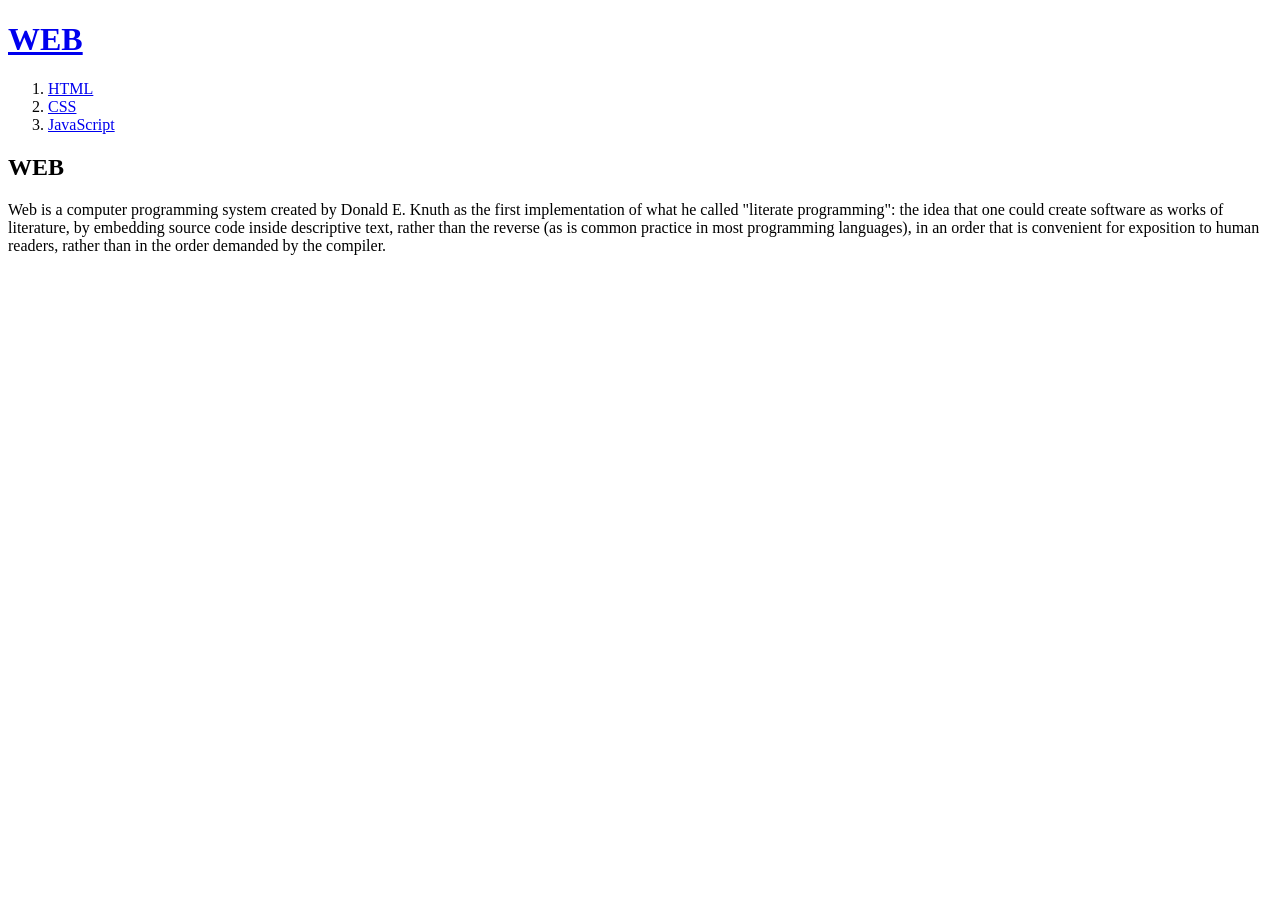
==== index.html @ 6e4d4de3 "HTML" ====
<!DOCTYPE html>
<html>
	<head>
		<title>WEB1 - Welcome</title>
		<meta charset="utf-8">
	</head>
	<body>
		<h1><a href="index.html">WEB</a></h1>
		<ol>
			<li><a href="1.html">HTML</a></li>
			<li><a href="2.html">CSS</a></li>
			<li><a href="3.html">JavaScript</a></li>
		</ol>
		<h2>WEB</h2>
		<p>
			Web is a computer programming system created by Donald E. 
			Knuth as the first implementation of what he called "literate programming": 
			the idea that one could create software as works of literature, by embedding 
			source code inside descriptive text, rather than the reverse (as is common 
			practice in most programming languages), in an order that is convenient for 
			exposition to human readers, rather than in the order demanded by the compiler.
		</p>
	</body>
</html>
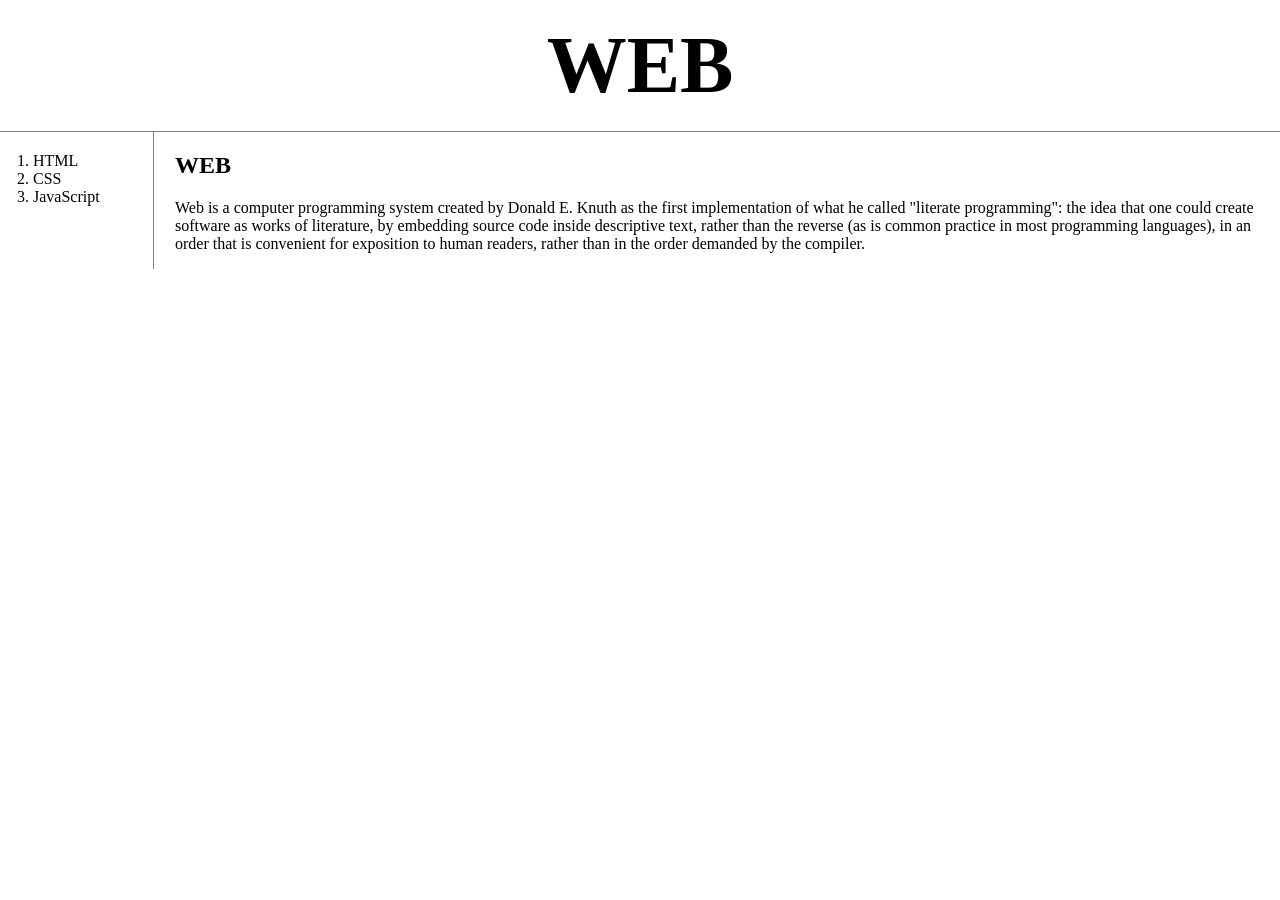
==== commit fd5ef049: "CSS : Reuse" ====
--- a/index.html
+++ b/index.html
@@ -3,14 +3,17 @@
 	<head>
 		<title>WEB1 - Welcome</title>
 		<meta charset="utf-8">
+		<link rel="stylesheet" href="style.css">
 	</head>
 	<body>
 		<h1><a href="index.html">WEB</a></h1>
+		<div id="grid">
 		<ol>
 			<li><a href="1.html">HTML</a></li>
 			<li><a href="2.html">CSS</a></li>
 			<li><a href="3.html">JavaScript</a></li>
 		</ol>
+		<div id="article">
 		<h2>WEB</h2>
 		<p>
 			Web is a computer programming system created by Donald E. 
@@ -20,5 +23,7 @@
 			practice in most programming languages), in an order that is convenient for 
 			exposition to human readers, rather than in the order demanded by the compiler.
 		</p>
+		</div>
+		</div>
 	</body>
 </html>
--- a/style.css
+++ b/style.css
@@ -0,0 +1,41 @@
+			body {
+				margin: 0;
+			}
+			a {
+				color: black;
+				text-decoration: none;
+			}
+			h1 {
+				font-size: 80px;
+				text-align: center; 
+				border-bottom: 1px solid gray;
+				margin: 0;
+				padding: 20px;
+			}
+			ol {
+				border-right: 1px solid gray;
+				width: 100px;
+				margin: 0;
+				padding: 20px;
+			}
+			#grid {
+				display: grid;
+				grid-template-columns: 150px 1fr;
+			}
+			#grid ol {
+				padding-left: 33px;
+			}
+			#grid #article {
+				padding-left: 25px;
+			}
+			@media(max-width:800px){
+				#grid {
+					display: block;
+				}
+				ol {
+					border-right: none;
+				}
+				h1 {
+					border-bottom: none;
+				}
+			}
